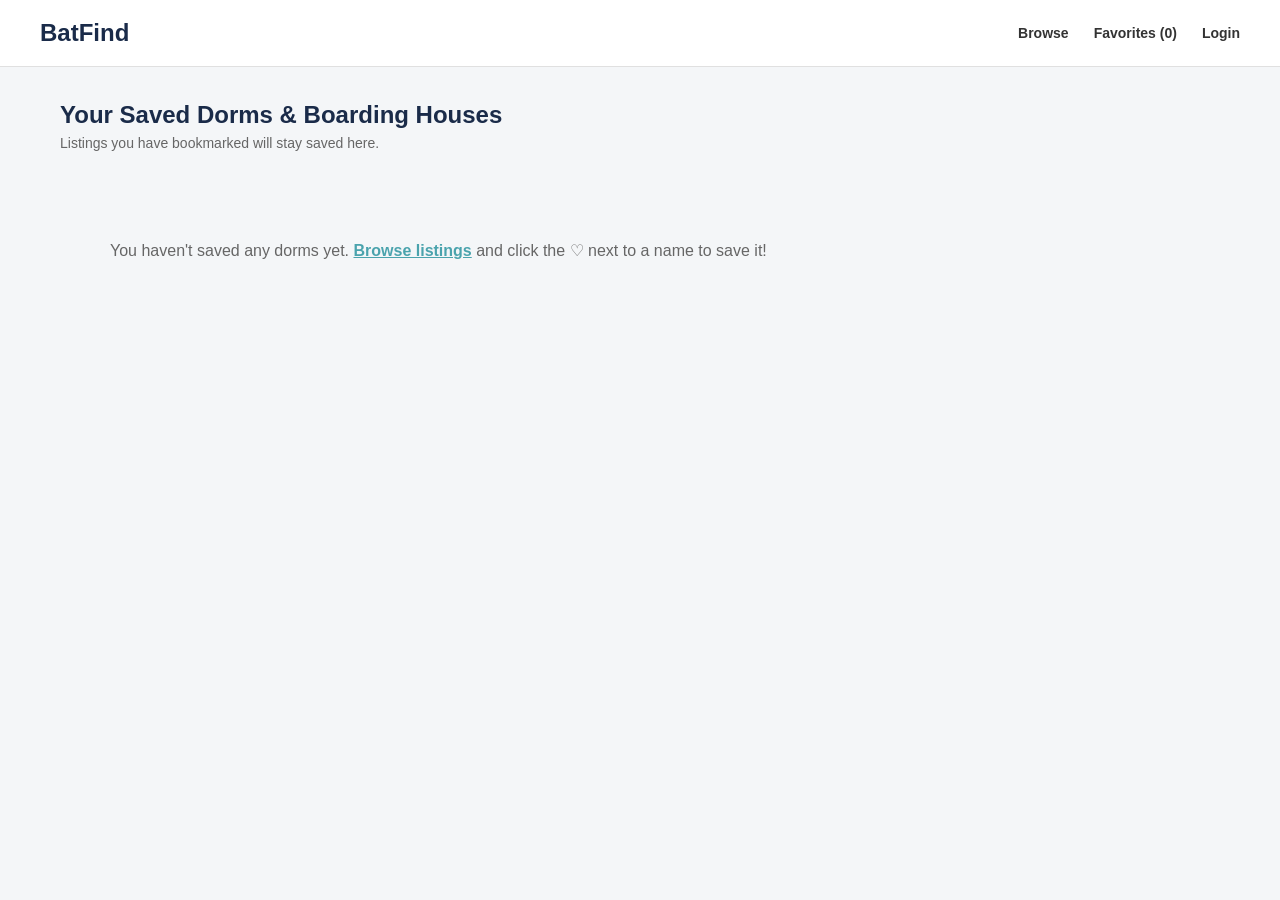
==== favorites.html @ c1b33d1e "Add favorites and login pages" ====
<!DOCTYPE html>
<html lang="en">
<head>
    <meta charset="UTF-8">
    <meta name="viewport" content="width=device-width, initial-scale=1.0">
    <title>Saved Favorites - BatFind</title>
    <link rel="stylesheet" href="style.css">
</head>
<body>
    <header class="navbar">
        <h1>BatFind</h1>
        <nav>
            <span id="nav-user-greeting" class="user-greeting" style="display: none;"></span>
            <a href="index.html">Browse</a>
            <a href="favorites.html">Favorites <span id="fav-count">(0)</span></a>
            <a href="login.html" id="nav-auth-link">Login</a>
        </nav>
    </header>

    <main class="container" style="flex-direction: column;">
        <div class="page-header">
            <h2>Your Saved Dorms & Boarding Houses</h2>
            <p>Listings you have bookmarked will stay saved here.</p>
        </div>

        <section class="listings" id="favorites-listings">
            <!-- Saved cards will be injected here automatically by script.js -->
        </section>
    </main>

    <!-- Lightbox Modal Overlay (Same as index.html so View Details works here too) -->
    <div id="details-modal" class="modal-overlay">
        <div class="modal-content">
            <button id="close-modal" class="close-btn" aria-label="Close">&times;</button>
            <div id="modal-card-container"></div>
        </div>
    </div>

    <script src="script.js"></script>
</body>
</html>
---- style.css ----
* {
    box-sizing: border-box;
    margin: 0;
    padding: 0;
}

body {
    font-family: Arial, Helvetica, sans-serif;
    background-color: #f4f6f8;
    color: #333;
    line-height: 1.5;
}

.navbar nav a,
.search-bar input,
.search-bar select,
.search-bar button,
.card,
.card img,
.card .btn,
.close-btn {
    transition: all 0.25s cubic-bezier(0.25, 0.8, 0.25, 1);
}

.navbar {
    background-color: #ffffff;
    padding: 15px 40px;
    display: flex;
    justify-content: space-between;
    align-items: center;
    border-bottom: 1px solid #e0e0e0;
}

.navbar h1 {
    font-size: 24px;
    color: #1a2b49;
}

.navbar nav a {
    text-decoration: none;
    color: #333;
    margin-left: 25px;
    font-size: 14px;
    font-weight: bold;
}

.navbar nav a:hover {
    color: #3898a3;
}

.search-bar {
    background-color: #1f3352;
    padding: 20px 40px;
}

.search-bar form {
    max-width: 1200px;
    margin: 0 auto;
    display: flex;
    gap: 10px;
}

.search-bar input,
.search-bar select {
    padding: 12px;
    border: 2px solid transparent;
    border-radius: 4px;
    font-size: 14px;
    flex: 1;
}

.search-bar input:focus,
.search-bar select:focus {
    outline: none;
    border-color: #4aa3ad;
    box-shadow: 0 0 0 3px rgba(74, 163, 173, 0.25);
}

.search-bar button {
    padding: 12px 24px;
    background-color: #4aa3ad;
    color: white;
    border: none;
    border-radius: 4px;
    font-size: 14px;
    font-weight: bold;
    cursor: pointer;
}

.search-bar button:hover {
    background-color: #3a8992;
    transform: translateY(-1px);
    box-shadow: 0 4px 10px rgba(0, 0, 0, 0.15);
}

.search-bar button:active {
    transform: translateY(0);
}

.container {
    max-width: 1200px;
    margin: 30px auto;
    padding: 0 20px;
    display: flex;
    gap: 25px;
    align-items: flex-start;
}

.map-box {
    width: 280px;
    height: 450px;
    background-color: #dce6ec;
    border: 1px solid #c5d3dc;
    border-radius: 8px;
    flex-shrink: 0;
    position: sticky;
    top: 20px;
    z-index: 1;
    overflow: hidden;
}

.listings {
    flex: 1;
    display: grid;
    grid-template-columns: repeat(3, 1fr);
    gap: 20px;
}

.card {
    background-color: #ffffff;
    border: 1px solid #e1e4e8;
    border-radius: 8px;
    overflow: hidden;
    box-shadow: 0 2px 5px rgba(0, 0, 0, 0.05);
    display: flex;
    flex-direction: column;
}

.listings .card:hover {
    transform: translateY(-5px);
    box-shadow: 0 12px 24px rgba(0, 0, 0, 0.12);
}

.card img {
    width: 100%;
    height: 160px;
    object-fit: cover;
    background-color: #ddd;
}

.listings .card:hover img {
    transform: scale(1.03);
}

.card h2 {
    font-size: 17px;
    color: #1a2b49;
    margin: 15px 15px 4px;
}

.card .address {
    font-size: 12px;
    color: #777;
    margin: 0 15px 8px;
}

.card .price {
    font-size: 16px;
    font-weight: bold;
    color: #222;
    margin: 0 15px 8px;
}

.card .amenities {
    font-size: 12px;
    color: #4aa3ad;
    margin: 0 15px 15px;
}

.card .btn {
    display: block;
    text-align: center;
    background-color: #4aa3ad;
    color: white;
    text-decoration: none;
    padding: 10px;
    margin: auto 15px 15px;
    border-radius: 4px;
    font-size: 13px;
    font-weight: bold;
}

.card .btn:hover {
    background-color: #3a8992;
    transform: translateY(-1px);
    box-shadow: 0 4px 10px rgba(0, 0, 0, 0.12);
}

.card .btn:active {
    transform: translateY(0);
}

@keyframes cardFadeIn {
    from {
        opacity: 0;
        transform: translateY(10px);
    }
    to {
        opacity: 1;
        transform: translateY(0);
    }
}

.card.fade-in {
    animation: cardFadeIn 0.3s ease forwards;
}

.modal-overlay {
    display: flex;
    position: fixed;
    top: 0;
    left: 0;
    width: 100%;
    height: 100%;
    background-color: rgba(15, 25, 40, 0.55);
    backdrop-filter: blur(0px);
    -webkit-backdrop-filter: blur(0px);
    z-index: 1000;
    justify-content: center;
    align-items: center;
    padding: 20px;
    opacity: 0;
    visibility: hidden;
    pointer-events: none;
    transition: opacity 0.3s ease, backdrop-filter 0.3s ease, visibility 0.3s ease;
}

.modal-overlay.active {
    opacity: 1;
    visibility: visible;
    pointer-events: auto;
    backdrop-filter: blur(8px);
    -webkit-backdrop-filter: blur(8px);
}

.modal-content {
    position: relative;
    width: 100%;
    max-width: 550px;
    transform: scale(0.92) translateY(15px);
    opacity: 0;
    transition: transform 0.3s cubic-bezier(0.22, 1, 0.36, 1), opacity 0.3s ease;
}

.modal-overlay.active .modal-content {
    transform: scale(1) translateY(0);
    opacity: 1;
}

.close-btn {
    position: absolute;
    top: 12px;
    right: 12px;
    width: 36px;
    height: 36px;
    border-radius: 50%;
    border: none;
    background-color: rgba(255, 255, 255, 0.9);
    color: #1a2b49;
    font-size: 24px;
    font-weight: bold;
    cursor: pointer;
    z-index: 10;
    display: flex;
    justify-content: center;
    align-items: center;
    box-shadow: 0 2px 6px rgba(0, 0, 0, 0.2);
}

.close-btn:hover {
    background-color: #ffffff;
    color: #d9534f;
    transform: rotate(90deg);
}

#modal-card-container .card {
    display: flex !important;
    box-shadow: 0 15px 40px rgba(0, 0, 0, 0.3);
    border: none;
}

#modal-card-container .card img {
    height: 280px;
}

#modal-card-container .card h2 {
    font-size: 24px;
    margin: 20px 24px 6px;
}

#modal-card-container .card .address,
#modal-card-container .card .price,
#modal-card-container .card .amenities {
    margin-left: 24px;
    margin-right: 24px;
}

#modal-card-container .card .price {
    font-size: 20px;
}

.extra-details-box {
    margin: 10px 24px 24px;
    padding: 15px;
    background-color: #f4f7f9;
    border-left: 4px solid #4aa3ad;
    border-radius: 4px;
    font-size: 14px;
    color: #2c3e50;
}

.extra-details-box p {
    margin-bottom: 6px;
}

.extra-details-box p:last-child {
    margin-bottom: 0;
}

/* Card Header with Title + Heart Button Side-by-Side */
.card-header {
    display: flex;
    justify-content: space-between;
    align-items: flex-start;
    gap: 8px;
    margin: 15px 15px 4px;
}

.card-header h2 {
    margin: 0; /* Overrides old .card h2 margin so flex alignment stays flush */
    flex: 1;
}

/* Favorite Heart Button */
.fav-btn {
    background: none;
    border: none;
    font-size: 22px;
    line-height: 1;
    color: #99a3ad;
    cursor: pointer;
    padding: 2px 4px;
    transition: transform 0.2s ease, color 0.2s ease;
}

.fav-btn:hover {
    color: #e74c3c;
    transform: scale(1.2);
}

.fav-btn.favorited {
    color: #e74c3c;
}

/* Page Header (Used on Favorites Page) */
.page-header {
    width: 100%;
    margin-bottom: 10px;
}

.page-header h2 {
    color: #1a2b49;
    font-size: 24px;
}

.page-header p {
    color: #666;
    font-size: 14px;
}

/* Login & Sign Up Page Layout */
.auth-wrapper {
    display: flex;
    justify-content: center;
    align-items: center;
    min-height: calc(100vh - 65px);
    padding: 30px 20px;
}

.auth-card {
    background: #ffffff;
    width: 100%;
    max-width: 420px;
    border-radius: 8px;
    border: 1px solid #e1e4e8;
    box-shadow: 0 8px 24px rgba(0, 0, 0, 0.08);
    overflow: hidden;
}

.auth-tabs {
    display: flex;
    border-bottom: 1px solid #e1e4e8;
}

.auth-tab {
    flex: 1;
    padding: 14px;
    background: #f8f9fa;
    border: none;
    font-size: 15px;
    font-weight: bold;
    color: #666;
    cursor: pointer;
    transition: background 0.2s, color 0.2s;
}

.auth-tab.active {
    background: #ffffff;
    color: #1a2b49;
    border-bottom: 3px solid #4aa3ad;
}

.auth-form {
    padding: 28px;
    display: flex;
    flex-direction: column;
}

.auth-form h2 {
    color: #1a2b49;
    margin-bottom: 4px;
}

.auth-subtitle {
    font-size: 13px;
    color: #777;
    margin-bottom: 20px;
}

.auth-form label {
    font-size: 13px;
    font-weight: bold;
    color: #333;
    margin-bottom: 6px;
}

.auth-form input {
    padding: 11px 12px;
    margin-bottom: 16px;
    border: 1px solid #ccd3da;
    border-radius: 4px;
    font-size: 14px;
}

.auth-form input:focus {
    outline: none;
    border-color: #4aa3ad;
    box-shadow: 0 0 0 3px rgba(74, 163, 173, 0.2);
}

.auth-submit {
    width: 100%;
    border: none;
    background-color: #4aa3ad;
    color: white;
    padding: 12px;
    border-radius: 4px;
    font-size: 15px;
    font-weight: bold;
    cursor: pointer;
    margin-top: 4px;
}

.auth-submit:hover {
    background-color: #3a8992;
}

.auth-message {
    text-align: center;
    font-size: 13px;
    color: #2e7d32;
    padding: 0 28px 20px;
}

.navbar nav {
    display: flex;
    align-items: center;
}

.user-greeting {
    font-size: 14px;
    font-weight: bold;
    color: #1a2b49;
    background-color: #eef5f6;
    padding: 5px 12px;
    border-radius: 20px;
    border: 1px solid #cce3e6;
}
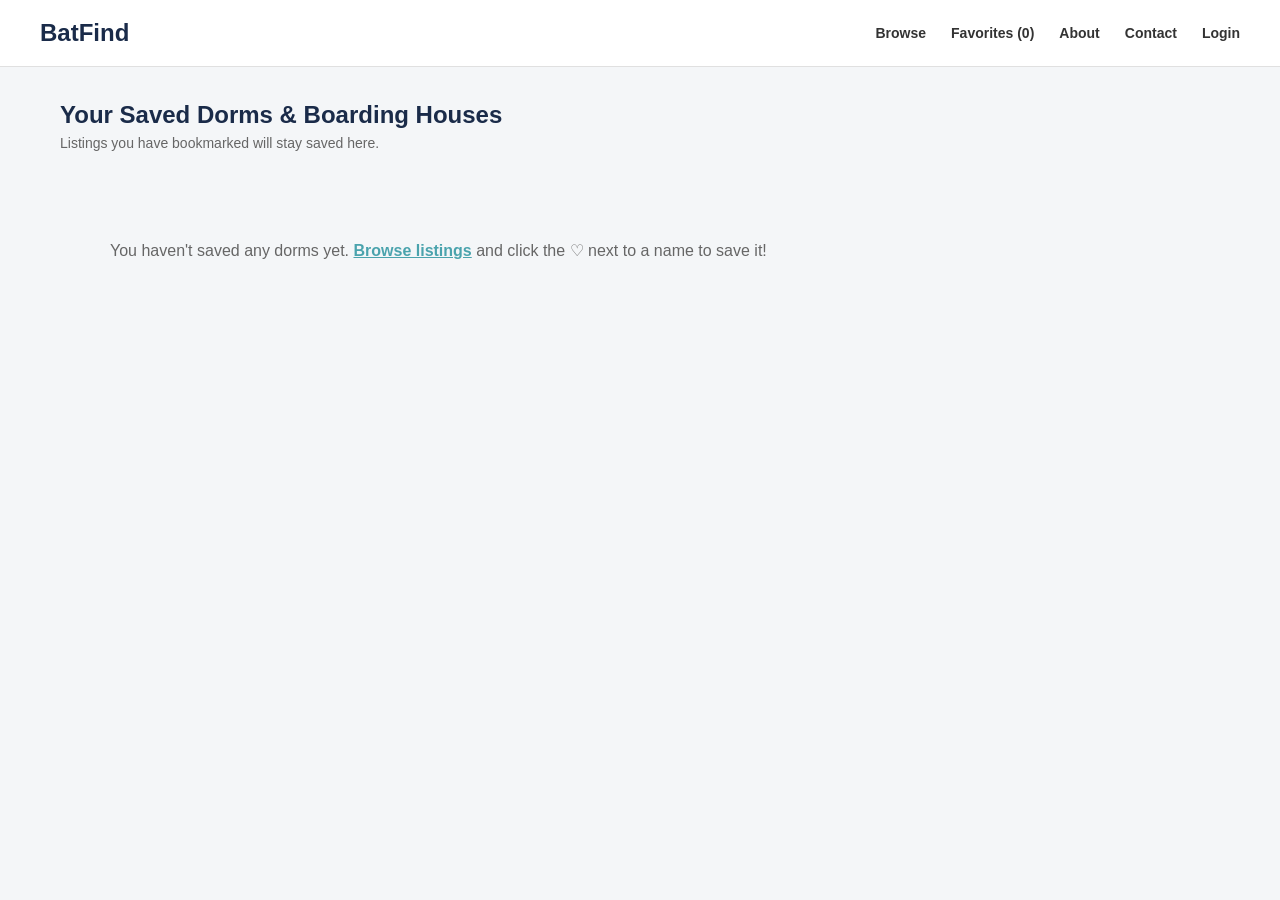
==== commit be444288: "Add About and Contact pages" ====
--- a/favorites.html
+++ b/favorites.html
@@ -13,6 +13,8 @@
             <span id="nav-user-greeting" class="user-greeting" style="display: none;"></span>
             <a href="index.html">Browse</a>
             <a href="favorites.html">Favorites <span id="fav-count">(0)</span></a>
+            <a href="about.html">About</a>
+            <a href="contact.html">Contact</a>
             <a href="login.html" id="nav-auth-link">Login</a>
         </nav>
     </header>
@@ -24,11 +26,9 @@
         </div>
 
         <section class="listings" id="favorites-listings">
-            <!-- Saved cards will be injected here automatically by script.js -->
         </section>
     </main>
 
-    <!-- Lightbox Modal Overlay (Same as index.html so View Details works here too) -->
     <div id="details-modal" class="modal-overlay">
         <div class="modal-content">
             <button id="close-modal" class="close-btn" aria-label="Close">&times;</button>
--- a/style.css
+++ b/style.css
@@ -495,4 +495,70 @@
     padding: 5px 12px;
     border-radius: 20px;
     border: 1px solid #cce3e6;
+}
+
+/* About & Contact Pages */
+.info-container {
+    max-width: 820px;
+    margin: 40px auto;
+    padding: 0 20px;
+}
+
+.info-card {
+    background: #ffffff;
+    padding: 36px;
+    border-radius: 8px;
+    border: 1px solid #e1e4e8;
+    box-shadow: 0 6px 20px rgba(0, 0, 0, 0.06);
+}
+
+.info-card h2 {
+    color: #1a2b49;
+    font-size: 26px;
+    margin-bottom: 10px;
+}
+
+.info-lead {
+    font-size: 16px;
+    color: #4aa3ad;
+    font-weight: bold;
+    margin-bottom: 16px;
+}
+
+.info-card p {
+    color: #555;
+    line-height: 1.6;
+}
+
+.info-grid {
+    display: grid;
+    grid-template-columns: repeat(auto-fit, minmax(210px, 1fr));
+    gap: 18px;
+    margin-top: 28px;
+}
+
+.info-box {
+    background: #f8fafb;
+    padding: 18px;
+    border-radius: 6px;
+    border: 1px solid #e1e8ec;
+}
+
+.info-box h3 {
+    color: #1a2b49;
+    font-size: 16px;
+    margin-bottom: 6px;
+}
+
+
+.auth-form input::placeholder,
+.auth-form textarea::placeholder {
+    color: #9aa5b1;
+    opacity: 1; 
+}
+
+.auth-form input,
+.auth-form select,
+.auth-form textarea {
+    color: #2c3e50;
 }
